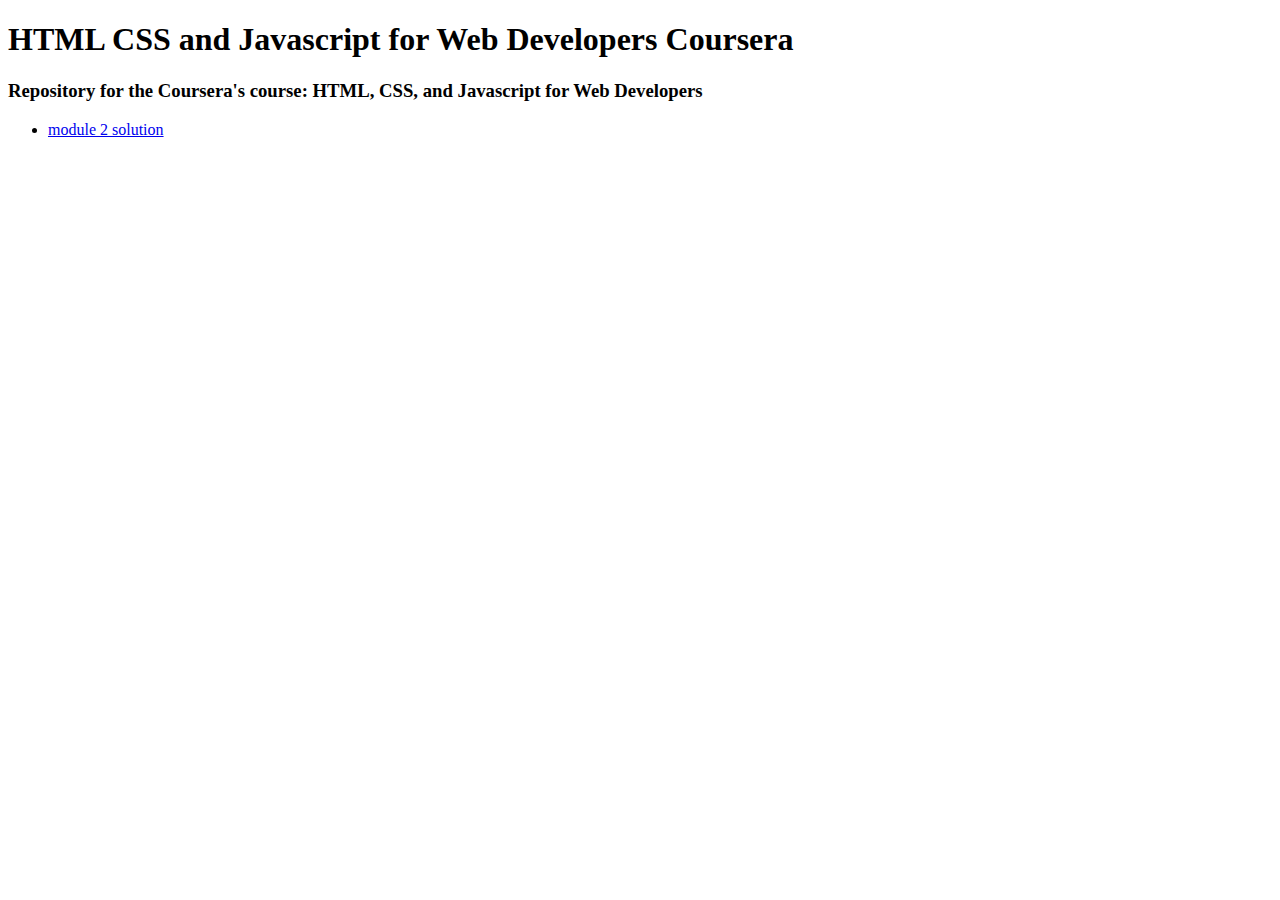
==== index.html @ 79f960c1 "Create index.html" ====
<!DOCTYPE html>
<html>
<head>
<meta charset="utf-8">
<meta name="viewport" content="width=device-width, initial-scale=1">
<title>HTML CSS and Javascript for Web Developers Coursera</title>

</head>
<body>
<h1> HTML CSS and Javascript for Web Developers Coursera </h1>
<h3> Repository for the Coursera's course: HTML, CSS, and Javascript for Web Developers </h3>

<ul>
<li> <a href="https://emanueledelsozzo.github.io/HTML-CSS-and-Javascript-for-Web-Developers-Coursera/module2-solution/index.html"> module 2 solution </a>
</ul>
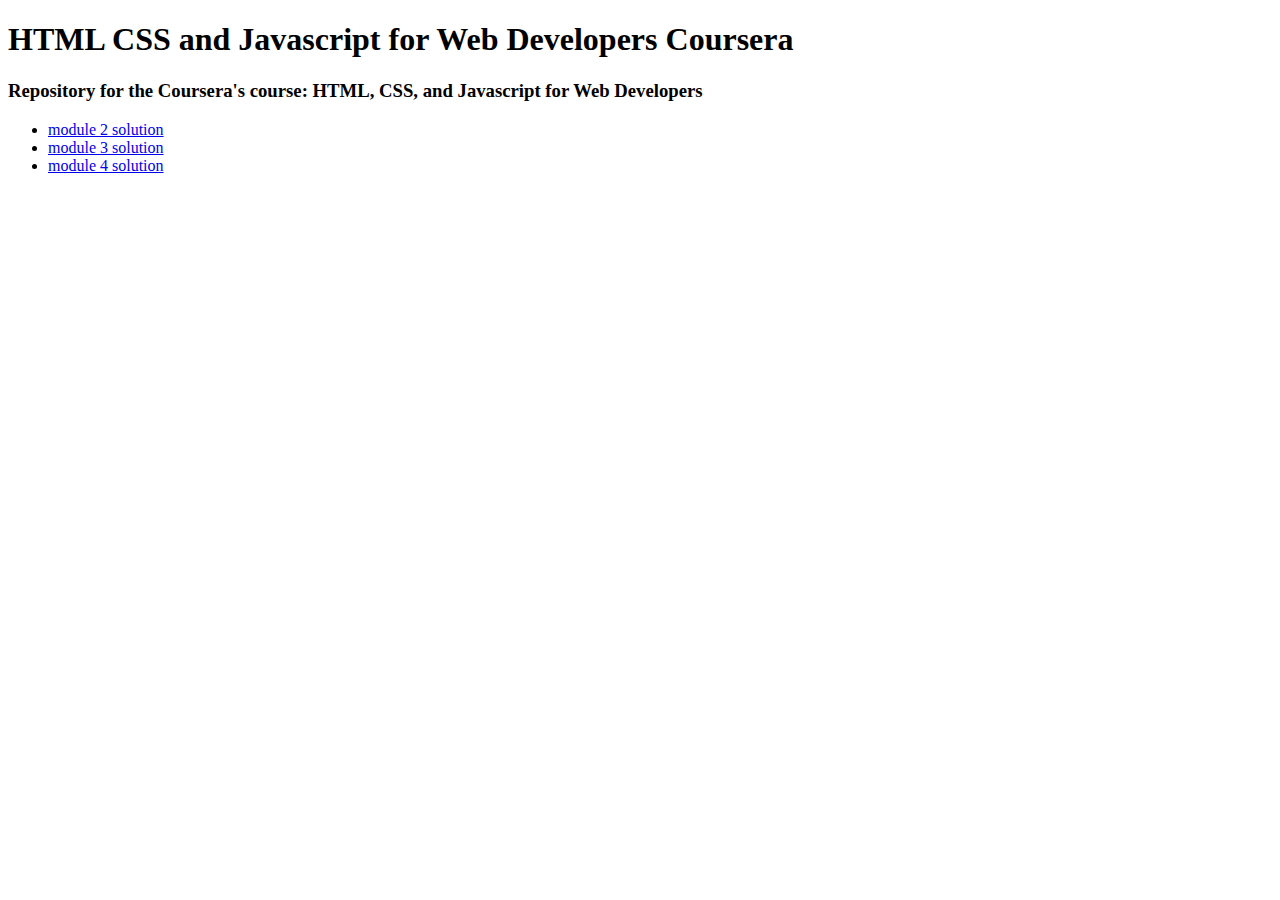
==== commit c7b41459: "Update index.html" ====
--- a/index.html
+++ b/index.html
@@ -12,4 +12,6 @@
 
 <ul>
 <li> <a href="https://emanueledelsozzo.github.io/HTML-CSS-and-Javascript-for-Web-Developers-Coursera/module2-solution/index.html"> module 2 solution </a>
+<li> <a href="https://emanueledelsozzo.github.io/HTML-CSS-and-Javascript-for-Web-Developers-Coursera/module3-solution/index.html"> module 3 solution </a>
+<li> <a href="https://emanueledelsozzo.github.io/HTML-CSS-and-Javascript-for-Web-Developers-Coursera/module4-solution/index.html"> module 4 solution </a>
 </ul>
